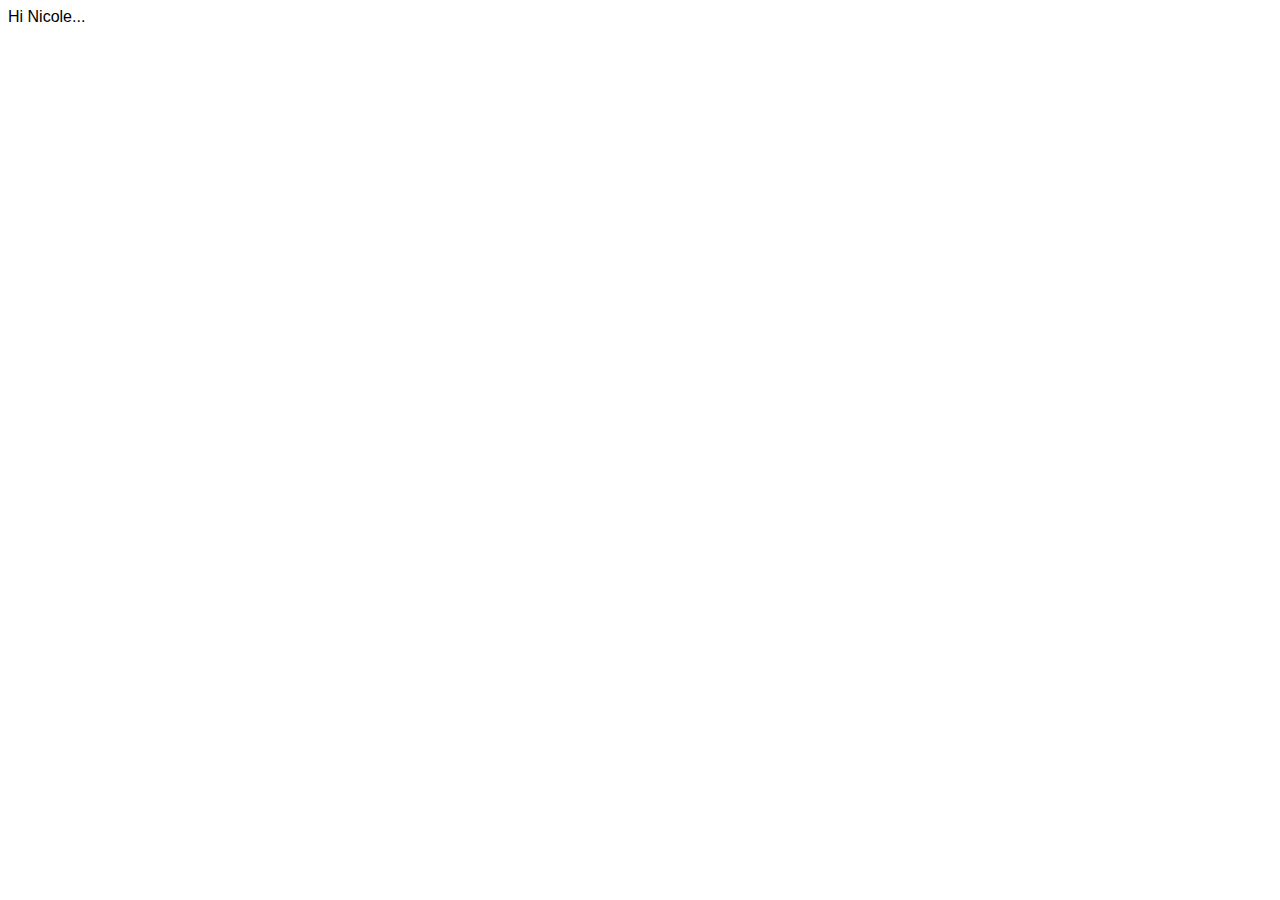
==== hi.html @ e2f3aedd "Adding hi page" ====
<html>
<head>
  <title>Hi...</title>

  <script type="text/javascript">
    window.onload = function() {
      setInterval(function(){
        var node = document.createElement("div");
        var textnode = document.createTextNode("Hi Nicole...");
        node.appendChild(textnode);
        document.getElementById("hi-container").appendChild(node);
      }, 500);
    }
  </script>

  <style>
    body {
      font-family: "HelveticaNeue-Light", "Helvetica Neue Light", "Helvetica Neue", Helvetica, Arial, "Lucida Grande", sans-serif;
      font-weight: 300;
    }

    #hi-container div {
      font-size: 16px;
      transition: font-size .25s ease-out;
      cursor: pointer;
    }

    #hi-container div:hover {
      font-size: 22px;
      transition: font-size .5s ease;
    }

    /*#hi-container div:nth-child(odd):hover {
      font-size: 16px;
      transition: font-size .5s ease-out;
    }

    #hi-container div:nth-child(odd):hover {
      font-size: 22px;
      transition: font-size 1s ease;
    }*/
  </style>
</head>
<body>
<div id="hi-container">
</div>
</body>
</html>
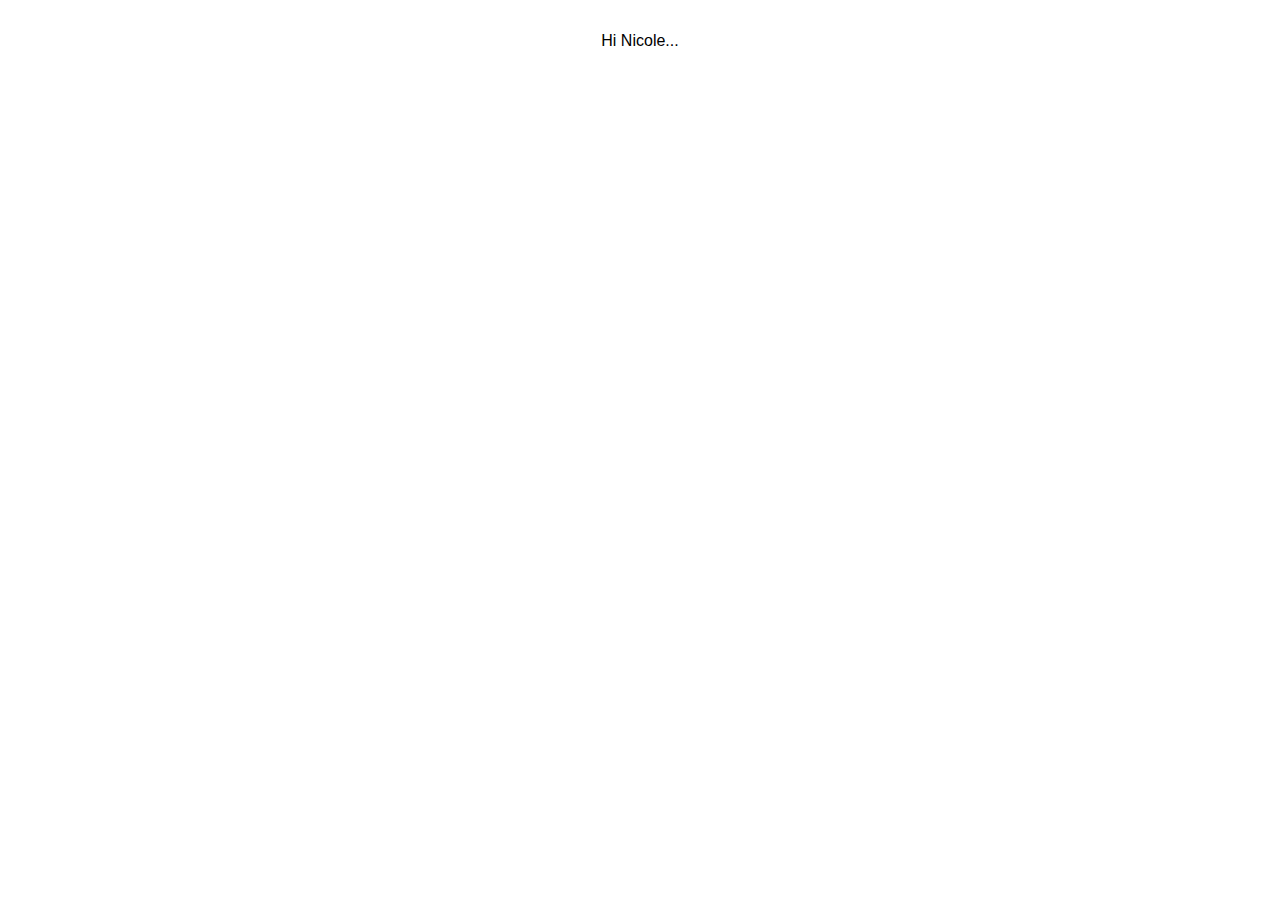
==== commit 9d7bdf2e: "Styling for hi page" ====
--- a/hi.html
+++ b/hi.html
@@ -17,17 +17,21 @@
     body {
       font-family: "HelveticaNeue-Light", "Helvetica Neue Light", "Helvetica Neue", Helvetica, Arial, "Lucida Grande", sans-serif;
       font-weight: 300;
+      text-align: center;
+      margin-top: 2rem;
     }
 
     #hi-container div {
       font-size: 16px;
-      transition: font-size .25s ease-out;
+      transition: all .25s ease-out;
       cursor: pointer;
     }
 
     #hi-container div:hover {
       font-size: 22px;
-      transition: font-size .5s ease;
+      transition: all .5s ease;
+      background-color: lightgray;
+      padding: .5rem;
     }
 
     /*#hi-container div:nth-child(odd):hover {
